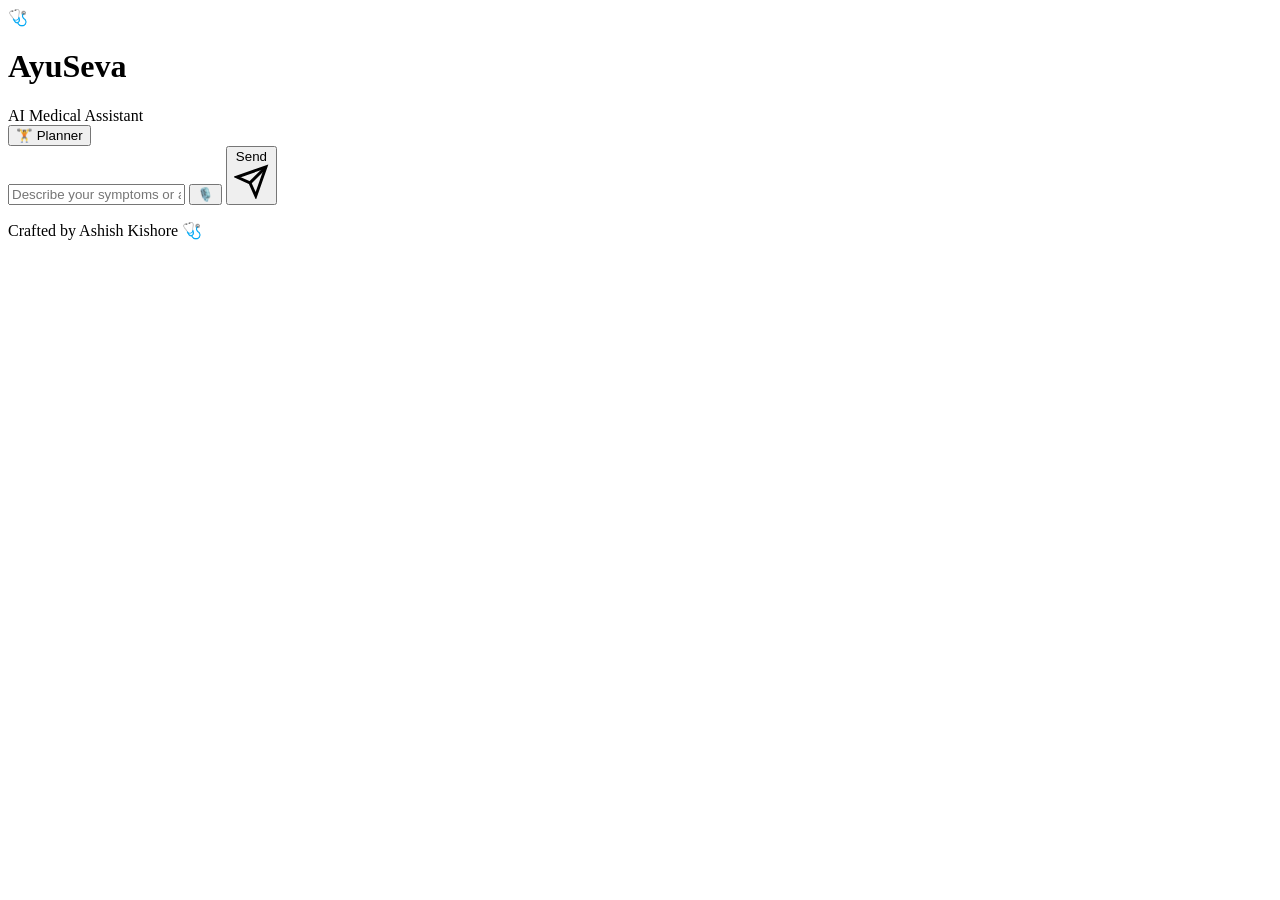
==== public/index.html @ 692812ae "Refactor directory layout and convert Jinja templates to pure HTML for Vercel static serving" ====
<!DOCTYPE html>
<html lang="en">
<head>
    <meta charset="UTF-8">
    <meta name="viewport" content="width=device-width, initial-scale=1.0">
    <meta name="description" content="AyuSeva — AI-powered Medical Assistant for preliminary health assessments, symptom analysis, and personalized health guidance.">
    <meta name="theme-color" content="#E8477E">
    <title>AyuSeva — AI Medical Assistant</title>

    <!-- Fonts -->
    <link rel="preconnect" href="https://fonts.googleapis.com">
    <link rel="preconnect" href="https://fonts.gstatic.com" crossorigin>
    <link href="https://fonts.googleapis.com/css2?family=Inter:wght@400;500;600;700;800&family=DM+Sans:wght@400;500;700&display=swap" rel="stylesheet">

    <!-- Styles -->
    <link rel="stylesheet" href="/css/style.css">
</head>

<body class="light-mode">
    <!-- Ambient Background -->
    <div class="ambient-bg">
        <div class="ambient-orb"></div>
        <div class="ambient-orb"></div>
        <div class="ambient-orb"></div>
    </div>

    <div class="chat-container">
        <!-- Header -->
        <header class="chat-header">
            <div class="header-content">
                <div class="header-left">
                    <div class="header-logo">🩺</div>
                    <div class="header-info">
                        <h1>AyuSeva</h1>
                        <span class="subtitle">AI Medical Assistant</span>
                    </div>
                    <div class="status-dot" title="Online"></div>
                </div>
                <div class="header-actions">
                    <button id="planner-button" type="button" class="planner-btn">🏋️ Planner</button>
                </div>
            </div>
        </header>

        <!-- Chat Window -->
        <div class="chat-window" id="chat-window">
            <div class="chat-messages" id="chat-messages">
                <!-- Messages dynamically inserted here -->
            </div>
            <div id="loading-indicator">
                <div class="typing-indicator">
                    <span></span>
                    <span></span>
                    <span></span>
                </div>
            </div>
        </div>

        <!-- Input Area -->
        <div class="chat-input">
            <input
                type="text"
                id="user-input"
                placeholder="Describe your symptoms or ask a health question..."
                aria-label="Message input"
                autocomplete="off"
            />
            <button id="voice-button" type="button" aria-label="Voice input">🎙️</button>
            <button id="send-button" type="button" aria-label="Send message">
                <span>Send</span>
                <svg viewBox="0 0 24 24" fill="none" stroke="currentColor" stroke-width="2">
                    <line x1="22" y1="2" x2="11" y2="13"/>
                    <polygon points="22 2 15 22 11 13 2 9 22 2"/>
                </svg>
            </button>
        </div>

        <!-- Footer -->
        <footer class="footer">
            <p>Crafted by Ashish Kishore <span class="heartbeat">🩺</span></p>
        </footer>
    </div>

    <!-- Script -->
    <script src="/js/script.js"></script>

    <!-- Accessibility -->
    <div role="status" aria-live="polite" class="sr-only"></div>
</body>
</html>
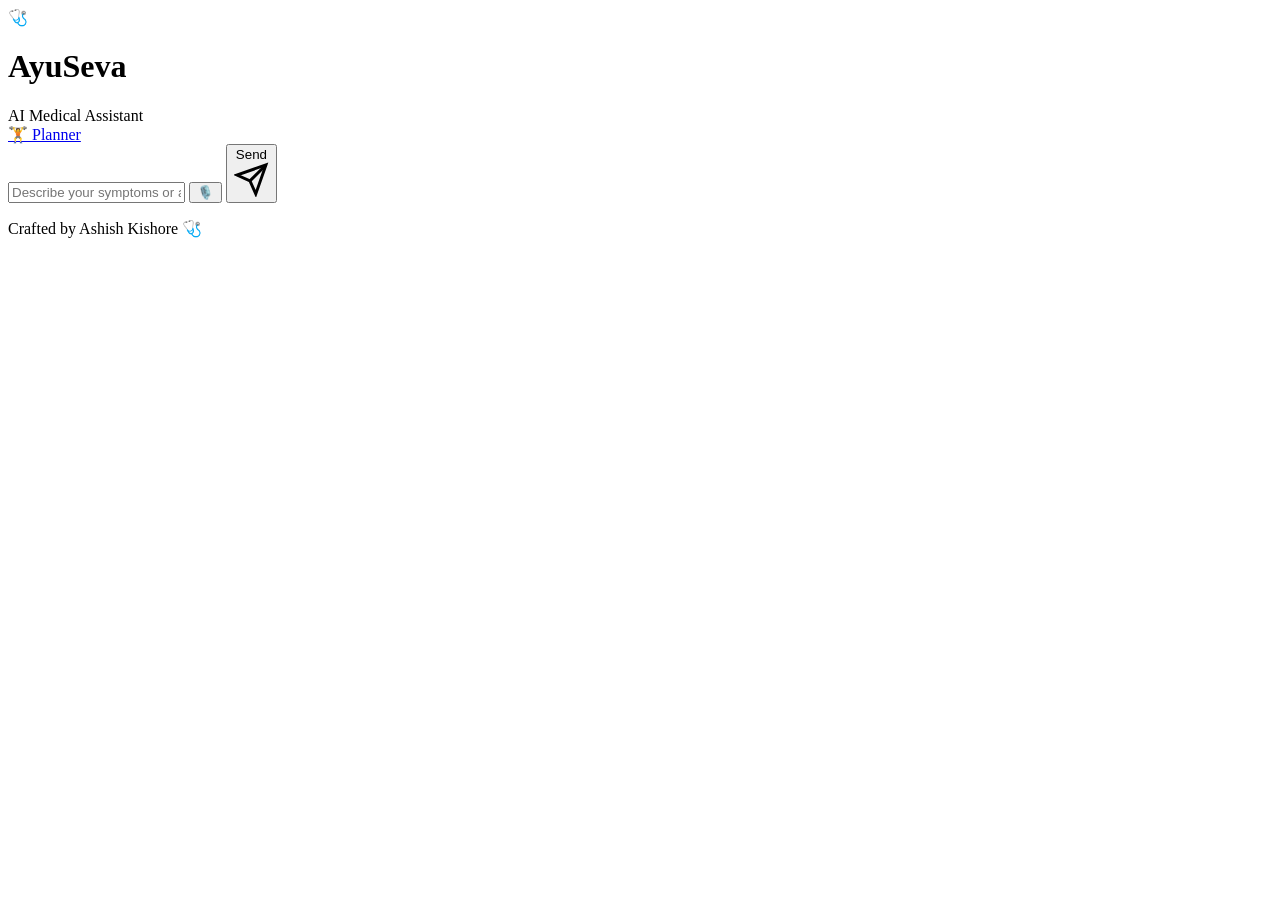
==== commit 57c32386: "Fix planner link and backend URL" ====
--- a/public/index.html
+++ b/public/index.html
@@ -37,7 +37,13 @@
                     <div class="status-dot" title="Online"></div>
                 </div>
                 <div class="header-actions">
-                    <button id="planner-button" type="button" class="planner-btn">🏋️ Planner</button>
+                    <a
+                        id="planner-button"
+                        class="planner-btn"
+                        href="https://ayuseva-planner.streamlit.app/"
+                        target="_blank"
+                        rel="noopener noreferrer"
+                    >🏋️ Planner</a>
                 </div>
             </div>
         </header>
